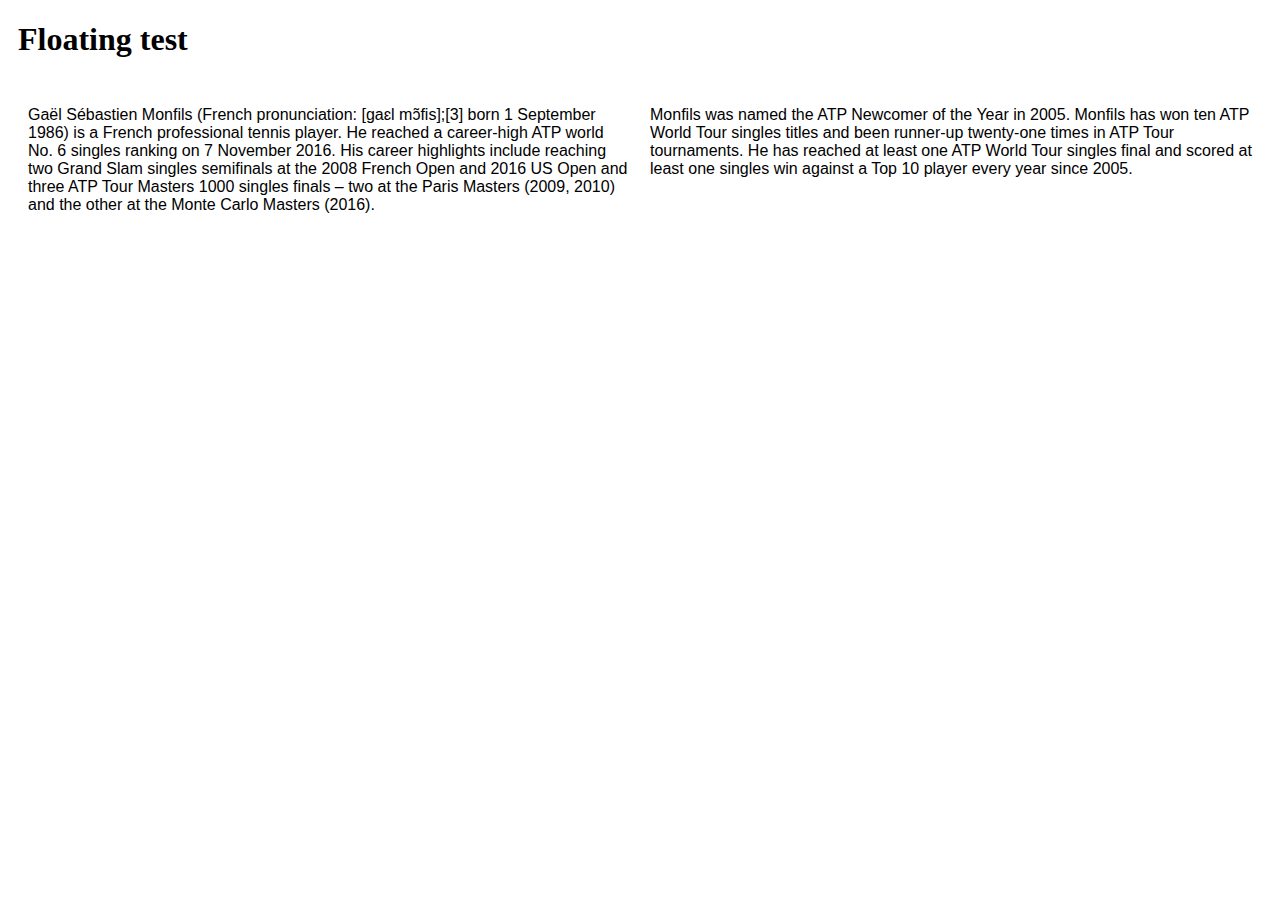
==== site/index.html @ 4e36d6b7 "Update index.html" ====
<!doctype html>
<html>
<head>
	<meta charset="utf-8">
	<title>Floating Elements</title>
	<style>
		* {
			box-sizing: border-box;
		}
				h1 {
			margin-left: 10px; 
		}
		div {
			margin-left:10px;
			margin-right: 10px;  
		}
		p {
			width: 50%;
			/*border: 1px solid black;*/
			float: left;
			padding: 10px;
			font-family: Arial, Helvetica, sans-serif;
		}
	</style>	
</head>
<body>
	<h1>Floating test</h1>
	<div>
		<p>Gaël Sébastien Monfils (French pronunciation: ​[ɡaɛl mɔ̃fis];[3] born 1 September 1986) is a French professional tennis player. He reached a career-high ATP world No. 6 singles ranking on 7 November 2016. His career highlights include reaching two Grand Slam singles semifinals at the 2008 French Open and 2016 US Open and three ATP Tour Masters 1000 singles finals – two at the Paris Masters (2009, 2010) and the other at the Monte Carlo Masters (2016).
	</p>
		<p>Monfils was named the ATP Newcomer of the Year in 2005. Monfils has won ten ATP World Tour singles titles and been runner-up twenty-one times in ATP Tour tournaments. He has reached at least one ATP World Tour singles final and scored at least one singles win against a Top 10 player every year since 2005.</p>
	</div>
</body>
</html>
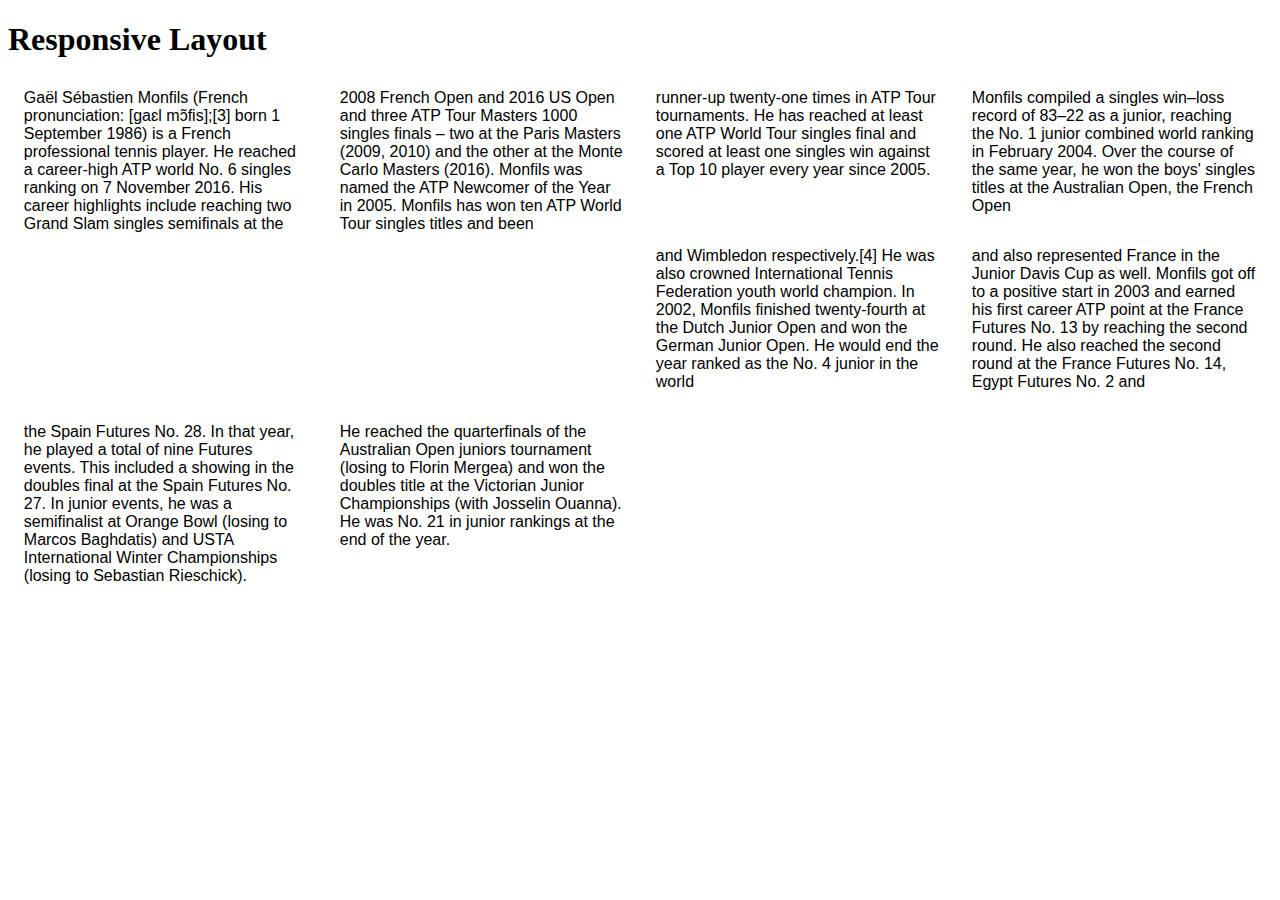
==== commit 0e253b25: "Update index.html" ====
--- a/site/index.html
+++ b/site/index.html
@@ -1,34 +1,145 @@
-<!doctype html>
+<!DOCTYPE html>
 <html>
 <head>
 	<meta charset="utf-8">
-	<title>Floating Elements</title>
+	<meta name="viewport" content="width=device-width, initial-scake=1">
+	<title>PC&PhoneWebsite</title>
 	<style>
 		* {
 			box-sizing: border-box;
 		}
-				h1 {
-			margin-left: 10px; 
-		}
-		div {
-			margin-left:10px;
-			margin-right: 10px;  
+		h1 {
+			margin-bottom: 15px; 
 		}
 		p {
-			width: 50%;
 			/*border: 1px solid black;*/
-			float: left;
-			padding: 10px;
+			/*background-color: red;*/
+			width: 90%;
+			/*height: 150px;*/
+			margin-right: auto;
+			margin-left: auto; 
 			font-family: Arial, Helvetica, sans-serif;
 		}
-	</style>	
+		.row {
+			width: 100%
+		}
+		@media (min-width: 1200px) {
+			.col-lg-1, .col-lg-2, .col-lg-3, .col-lg-4, .col-lg-5, .col-lg-6, .col-lg-7, .col-lg-8, .col-lg-9, .col-lg-10, .col-lg-11, .col-lg-12 {
+				float: left;
+				/*border: 1px solid black;*/
+			}
+			.col-lg-1 {
+				width: 8.33%;
+			}
+			.col-lg-2 {
+				width: 16.66%;
+			}
+			.col-lg-3 {
+				width: 25%;
+			}
+			.col-lg-4 {
+				width: 33.33%;
+			}
+			.col-lg-5 {
+				width: 41.66%;
+			}
+			.col-lg-6 {
+				width: 50%;
+			}
+			.col-lg-7 {
+				width: 58.33%;
+			}
+			.col-lg-8 {
+				width: 66.66%;
+			}
+			.col-lg-9 {
+				width: 74.99%;
+			}
+			.col-lg-10 {
+				width: 83.33%;
+			}
+			.col-lg-11 {
+				width: 91.66%;
+			}
+			.col-lg-12 {
+				width: 100%;
+			}
+		}
+		@media (min-width: 992px) and (max-width: 1199px) {
+			.col-md-1, .col-md-2, .col-md-3, .col-md-4, .col-md-5, .col-md-6, .col-md-7, .col-md-8, .col-md-9, .col-md-10, .col-md-11, .col-md-12 {
+				float: left;
+				/*border: 1px solid black;*/
+			}
+			.col-md-1 {
+				width: 8.33%;
+			}
+			.col-md-2 {
+				width: 16.66%;
+			}
+			.col-md-3 {
+				width: 25%;
+			}
+			.col-md-4 {
+				width: 33.33%;
+			}
+			.col-md-5 {
+				width: 41.66%;
+			}
+			.col-md-6 {
+				width: 50%;
+			}
+			.col-md-7 {
+				width: 58.33%;
+			}
+			.col-md-8 {
+				width: 66.66%;
+			}
+			.col-md-9 {
+				width: 74.99%;
+			}
+			.col-md-10 {
+				width: 83.33%;
+			}
+			.col-md-11 {
+				width: 91.66%;
+			}
+			.col-md-12 {
+				width: 100%;
+			}
+		}
+	</style>
 </head>
 <body>
-	<h1>Floating test</h1>
-	<div>
-		<p>Gaël Sébastien Monfils (French pronunciation: ​[ɡaɛl mɔ̃fis];[3] born 1 September 1986) is a French professional tennis player. He reached a career-high ATP world No. 6 singles ranking on 7 November 2016. His career highlights include reaching two Grand Slam singles semifinals at the 2008 French Open and 2016 US Open and three ATP Tour Masters 1000 singles finals – two at the Paris Masters (2009, 2010) and the other at the Monte Carlo Masters (2016).
-	</p>
-		<p>Monfils was named the ATP Newcomer of the Year in 2005. Monfils has won ten ATP World Tour singles titles and been runner-up twenty-one times in ATP Tour tournaments. He has reached at least one ATP World Tour singles final and scored at least one singles win against a Top 10 player every year since 2005.</p>
+	<h1>Responsive Layout</h1>
+
+	<div class="row">
+		<div class="col-lg-3 col-md-6"><p>
+			Gaël Sébastien Monfils (French pronunciation: ​[ɡaɛl mɔ̃fis];[3] born 1 September 1986) is a French professional tennis player. He reached a career-high ATP world No. 6 singles ranking on 7 November 2016. His career highlights include reaching two Grand Slam singles semifinals at the 
+		</p></div>
+		<div class="col-lg-3 col-md-6"><p>
+			2008 French Open and 2016 US Open and three ATP Tour Masters 1000 singles finals – two at the Paris Masters (2009, 2010) and the other at the Monte Carlo Masters (2016).
+			Monfils was named the ATP Newcomer of the Year in 2005. Monfils has won ten ATP World Tour singles titles and been 
+		</p></div>
+		<div class="col-lg-3 col-md-6"><p>
+			runner-up twenty-one times in ATP Tour tournaments. He has reached at least one ATP World Tour singles final and scored at least one singles win against a Top 10 player every year since 2005.
+		</p></div>
+		<div class="col-lg-3 col-md-6"><p>
+			Monfils compiled a singles win–loss record of 83–22 as a junior, reaching the No. 1 junior combined world ranking in February 2004.
+			Over the course of the same year, he won the boys' singles titles at the Australian Open, the French Open
+		</p></div>
+		<div class="col-lg-3 col-md-6"><p>
+			and Wimbledon respectively.[4] He was also crowned International Tennis Federation youth world champion.
+			In 2002, Monfils finished twenty-fourth at the Dutch Junior Open and won the German Junior Open. He would end the year ranked as the No. 4 junior in the world 
+		</p></div>
+		<div class="col-lg-3 col-md-6"><p>
+			and also represented France in the Junior Davis Cup as well. Monfils got off to a positive start in 2003 and earned his first career ATP point at the France Futures No. 13 by reaching the second round. He also reached the second round at the France Futures No. 14, Egypt Futures No. 2 and
+		</p></div>
+		<div class="col-lg-3 col-md-6"><p>
+			the Spain Futures No. 28. In that year, he played a total of nine Futures events. This included a showing in the doubles final at the Spain Futures No. 27. In junior events, he was a semifinalist at Orange Bowl (losing to Marcos Baghdatis) and USTA International Winter Championships (losing to Sebastian Rieschick).
+		</p></div>
+		<div class="col-lg-3 col-md-6"><p>
+			He reached the quarterfinals of the Australian Open juniors tournament (losing to Florin Mergea) and won the doubles title at the Victorian Junior Championships (with Josselin Ouanna). He was No. 21 in junior rankings at the end of the year.
+		</p></div>
 	</div>
 </body>
 </html>
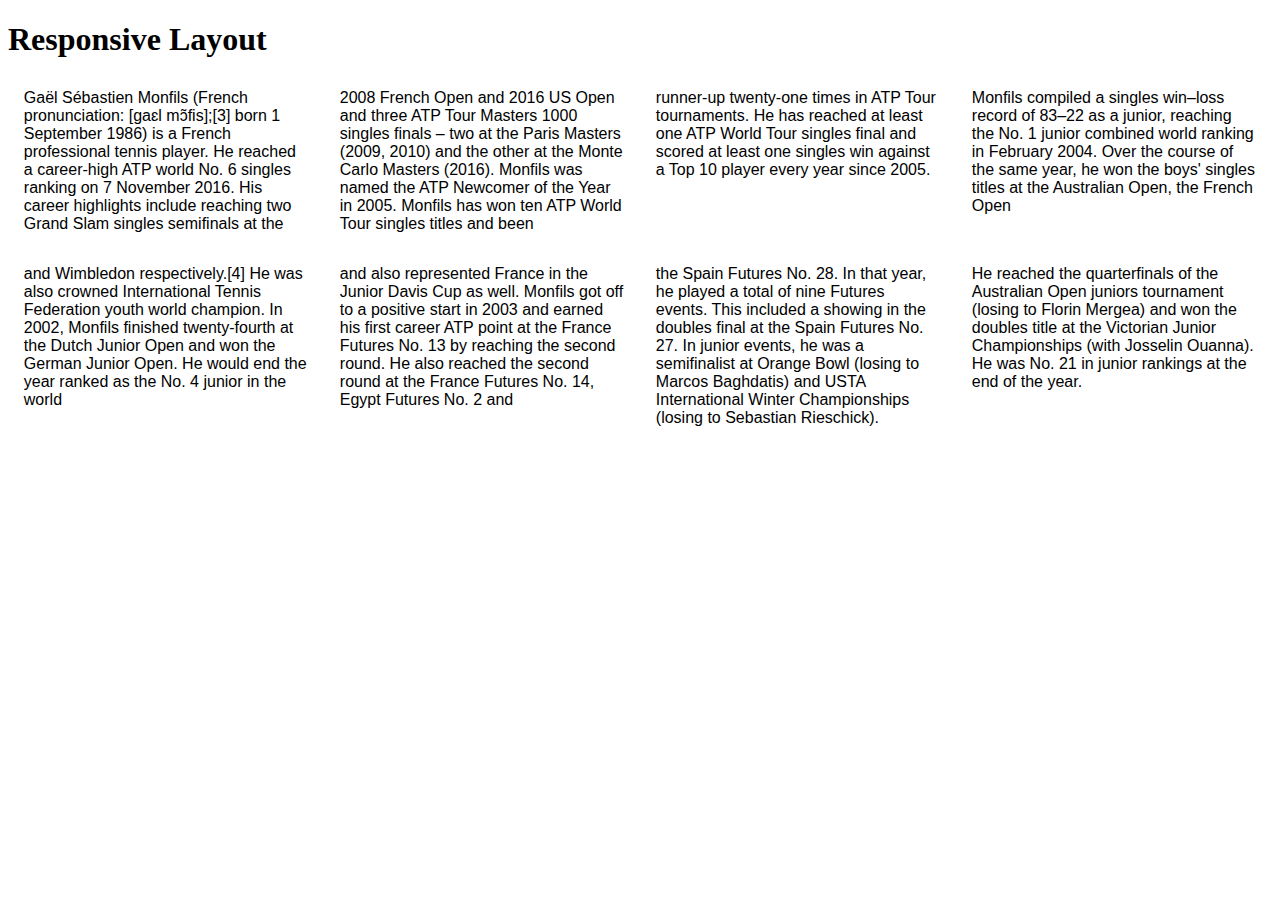
==== commit 211a7aa5: "Update index.html" ====
--- a/site/index.html
+++ b/site/index.html
@@ -64,6 +64,9 @@
 			.col-lg-12 {
 				width: 100%;
 			}
+			.lgclear {
+				clear: both;
+			}
 		}
 		@media (min-width: 992px) and (max-width: 1199px) {
 			.col-md-1, .col-md-2, .col-md-3, .col-md-4, .col-md-5, .col-md-6, .col-md-7, .col-md-8, .col-md-9, .col-md-10, .col-md-11, .col-md-12 {
@@ -106,6 +109,9 @@
 			.col-md-12 {
 				width: 100%;
 			}
+			.mdclear {
+				clear: both;
+			}
 		}
 	</style>
 </head>
@@ -120,6 +126,7 @@
 			2008 French Open and 2016 US Open and three ATP Tour Masters 1000 singles finals – two at the Paris Masters (2009, 2010) and the other at the Monte Carlo Masters (2016).
 			Monfils was named the ATP Newcomer of the Year in 2005. Monfils has won ten ATP World Tour singles titles and been 
 		</p></div>
+		<div class="mdclear"></div>
 		<div class="col-lg-3 col-md-6"><p>
 			runner-up twenty-one times in ATP Tour tournaments. He has reached at least one ATP World Tour singles final and scored at least one singles win against a Top 10 player every year since 2005.
 		</p></div>
@@ -127,6 +134,7 @@
 			Monfils compiled a singles win–loss record of 83–22 as a junior, reaching the No. 1 junior combined world ranking in February 2004.
 			Over the course of the same year, he won the boys' singles titles at the Australian Open, the French Open
 		</p></div>
+		<div class="mdclear lgclear"></div>
 		<div class="col-lg-3 col-md-6"><p>
 			and Wimbledon respectively.[4] He was also crowned International Tennis Federation youth world champion.
 			In 2002, Monfils finished twenty-fourth at the Dutch Junior Open and won the German Junior Open. He would end the year ranked as the No. 4 junior in the world 
@@ -134,6 +142,7 @@
 		<div class="col-lg-3 col-md-6"><p>
 			and also represented France in the Junior Davis Cup as well. Monfils got off to a positive start in 2003 and earned his first career ATP point at the France Futures No. 13 by reaching the second round. He also reached the second round at the France Futures No. 14, Egypt Futures No. 2 and
 		</p></div>
+		<div class="mdclear"></div>
 		<div class="col-lg-3 col-md-6"><p>
 			the Spain Futures No. 28. In that year, he played a total of nine Futures events. This included a showing in the doubles final at the Spain Futures No. 27. In junior events, he was a semifinalist at Orange Bowl (losing to Marcos Baghdatis) and USTA International Winter Championships (losing to Sebastian Rieschick).
 		</p></div>
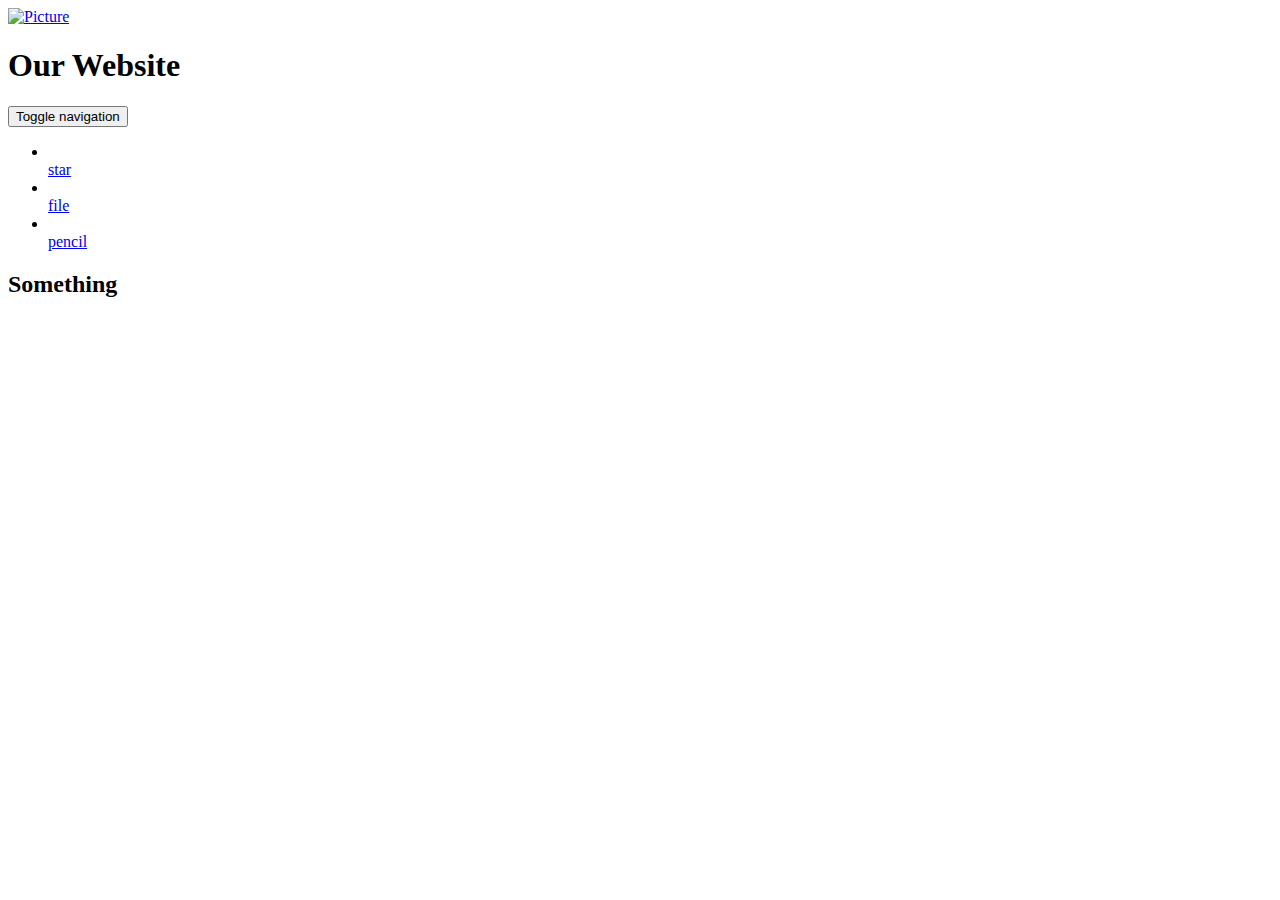
==== commit b8778ff7: "Update index.html" ====
--- a/site/index.html
+++ b/site/index.html
@@ -1,154 +1,49 @@
 <!DOCTYPE html>
 <html>
 <head>
-	<meta charset="utf-8">
-	<meta name="viewport" content="width=device-width, initial-scake=1">
-	<title>PC&PhoneWebsite</title>
-	<style>
-		* {
-			box-sizing: border-box;
-		}
-		h1 {
-			margin-bottom: 15px; 
-		}
-		p {
-			/*border: 1px solid black;*/
-			/*background-color: red;*/
-			width: 90%;
-			/*height: 150px;*/
-			margin-right: auto;
-			margin-left: auto; 
-			font-family: Arial, Helvetica, sans-serif;
-		}
-		.row {
-			width: 100%
-		}
-		@media (min-width: 1200px) {
-			.col-lg-1, .col-lg-2, .col-lg-3, .col-lg-4, .col-lg-5, .col-lg-6, .col-lg-7, .col-lg-8, .col-lg-9, .col-lg-10, .col-lg-11, .col-lg-12 {
-				float: left;
-				/*border: 1px solid black;*/
-			}
-			.col-lg-1 {
-				width: 8.33%;
-			}
-			.col-lg-2 {
-				width: 16.66%;
-			}
-			.col-lg-3 {
-				width: 25%;
-			}
-			.col-lg-4 {
-				width: 33.33%;
-			}
-			.col-lg-5 {
-				width: 41.66%;
-			}
-			.col-lg-6 {
-				width: 50%;
-			}
-			.col-lg-7 {
-				width: 58.33%;
-			}
-			.col-lg-8 {
-				width: 66.66%;
-			}
-			.col-lg-9 {
-				width: 74.99%;
-			}
-			.col-lg-10 {
-				width: 83.33%;
-			}
-			.col-lg-11 {
-				width: 91.66%;
-			}
-			.col-lg-12 {
-				width: 100%;
-			}
-			.lgclear {
-				clear: both;
-			}
-		}
-		@media (min-width: 992px) and (max-width: 1199px) {
-			.col-md-1, .col-md-2, .col-md-3, .col-md-4, .col-md-5, .col-md-6, .col-md-7, .col-md-8, .col-md-9, .col-md-10, .col-md-11, .col-md-12 {
-				float: left;
-				/*border: 1px solid black;*/
-			}
-			.col-md-1 {
-				width: 8.33%;
-			}
-			.col-md-2 {
-				width: 16.66%;
-			}
-			.col-md-3 {
-				width: 25%;
-			}
-			.col-md-4 {
-				width: 33.33%;
-			}
-			.col-md-5 {
-				width: 41.66%;
-			}
-			.col-md-6 {
-				width: 50%;
-			}
-			.col-md-7 {
-				width: 58.33%;
-			}
-			.col-md-8 {
-				width: 66.66%;
-			}
-			.col-md-9 {
-				width: 74.99%;
-			}
-			.col-md-10 {
-				width: 83.33%;
-			}
-			.col-md-11 {
-				width: 91.66%;
-			}
-			.col-md-12 {
-				width: 100%;
-			}
-			.mdclear {
-				clear: both;
-			}
-		}
-	</style>
+	<meta charest="utf-8">
+	<meta http-equiv="X-UA-Compatible" content="IE=edge">
+	<meta name="viewport" content="width=device-wudth, initial-scale=1">
+	<title>BootstrapTry</title>
+	<link rel="stylesheet" href="css/bootstrap.min.css">
+	<link rel="stylesheet" href="css/styles.css">
 </head>
 <body>
-	<h1>Responsive Layout</h1>
+	<header>
 
-	<div class="row">
-		<div class="col-lg-3 col-md-6"><p>
-			Gaël Sébastien Monfils (French pronunciation: ​[ɡaɛl mɔ̃fis];[3] born 1 September 1986) is a French professional tennis player. He reached a career-high ATP world No. 6 singles ranking on 7 November 2016. His career highlights include reaching two Grand Slam singles semifinals at the 
-		</p></div>
-		<div class="col-lg-3 col-md-6"><p>
-			2008 French Open and 2016 US Open and three ATP Tour Masters 1000 singles finals – two at the Paris Masters (2009, 2010) and the other at the Monte Carlo Masters (2016).
-			Monfils was named the ATP Newcomer of the Year in 2005. Monfils has won ten ATP World Tour singles titles and been 
-		</p></div>
-		<div class="mdclear"></div>
-		<div class="col-lg-3 col-md-6"><p>
-			runner-up twenty-one times in ATP Tour tournaments. He has reached at least one ATP World Tour singles final and scored at least one singles win against a Top 10 player every year since 2005.
-		</p></div>
-		<div class="col-lg-3 col-md-6"><p>
-			Monfils compiled a singles win–loss record of 83–22 as a junior, reaching the No. 1 junior combined world ranking in February 2004.
-			Over the course of the same year, he won the boys' singles titles at the Australian Open, the French Open
-		</p></div>
-		<div class="mdclear lgclear"></div>
-		<div class="col-lg-3 col-md-6"><p>
-			and Wimbledon respectively.[4] He was also crowned International Tennis Federation youth world champion.
-			In 2002, Monfils finished twenty-fourth at the Dutch Junior Open and won the German Junior Open. He would end the year ranked as the No. 4 junior in the world 
-		</p></div>
-		<div class="col-lg-3 col-md-6"><p>
-			and also represented France in the Junior Davis Cup as well. Monfils got off to a positive start in 2003 and earned his first career ATP point at the France Futures No. 13 by reaching the second round. He also reached the second round at the France Futures No. 14, Egypt Futures No. 2 and
-		</p></div>
-		<div class="mdclear"></div>
-		<div class="col-lg-3 col-md-6"><p>
-			the Spain Futures No. 28. In that year, he played a total of nine Futures events. This included a showing in the doubles final at the Spain Futures No. 27. In junior events, he was a semifinalist at Orange Bowl (losing to Marcos Baghdatis) and USTA International Winter Championships (losing to Sebastian Rieschick).
-		</p></div>
-		<div class="col-lg-3 col-md-6"><p>
-			He reached the quarterfinals of the Australian Open juniors tournament (losing to Florin Mergea) and won the doubles title at the Victorian Junior Championships (with Josselin Ouanna). He was No. 21 in junior rankings at the end of the year.
-		</p></div>
-	</div>
+	<nav class="navbar navbar-default">
+		<div class="container">
+			<div class="navbar-header">
+				<a class="ImageLink" href="https://faculty.biu.ac.il/~taubman/index.html" target="_blank" title="Mom's website">
+				<img src="LupaPageTest.png" width="400" height="235" alt="Picture">
+				</a>
+				<h1>Our Website</h1>
+				<button type="button" class="navbar-toggle collapsed" data-toggle="collapse" data-target="#collapsable-nav" aria-expanded="false">
+	       		<span class="sr-only">Toggle navigation</span>
+	        	<span class="icon-bar"></span>
+	        	<span class="icon-bar"></span>
+	       		<span class="icon-bar"></span>
+	      		</button>
+      		</div>
+      		<div id="collapsable-nav" class="collapse navbar-collapse">
+      			<ul id="nav-list" class="nav navbar-nav navbar-right">
+      				<li>
+      					<a href="#"><span class="glyphicon glyphicon-star"></span><br class="hidden-xs">star</a>
+      				</li>
+      				<li>
+      					<a href="#"><span class="glyphicon glyphicon-file"></span><br class="hidden-xs">file</a>
+      				</li>
+      				<li>
+      					<a href="#"><span class="glyphicon glyphicon-pencil"></span><br class="hidden-xs">pencil</a>
+      				</li>
+      			</ul>
+      		</div>
+		</div>
+	</nav>
+	</header>
+	<h2>Something</h2>
+	<script src="js/jquery-3.4.1.min.js"></script>
+	<script src="js/bootstrap.min.js"></script>
+	<script src="js/script.js"></script>
 </body>
 </html>
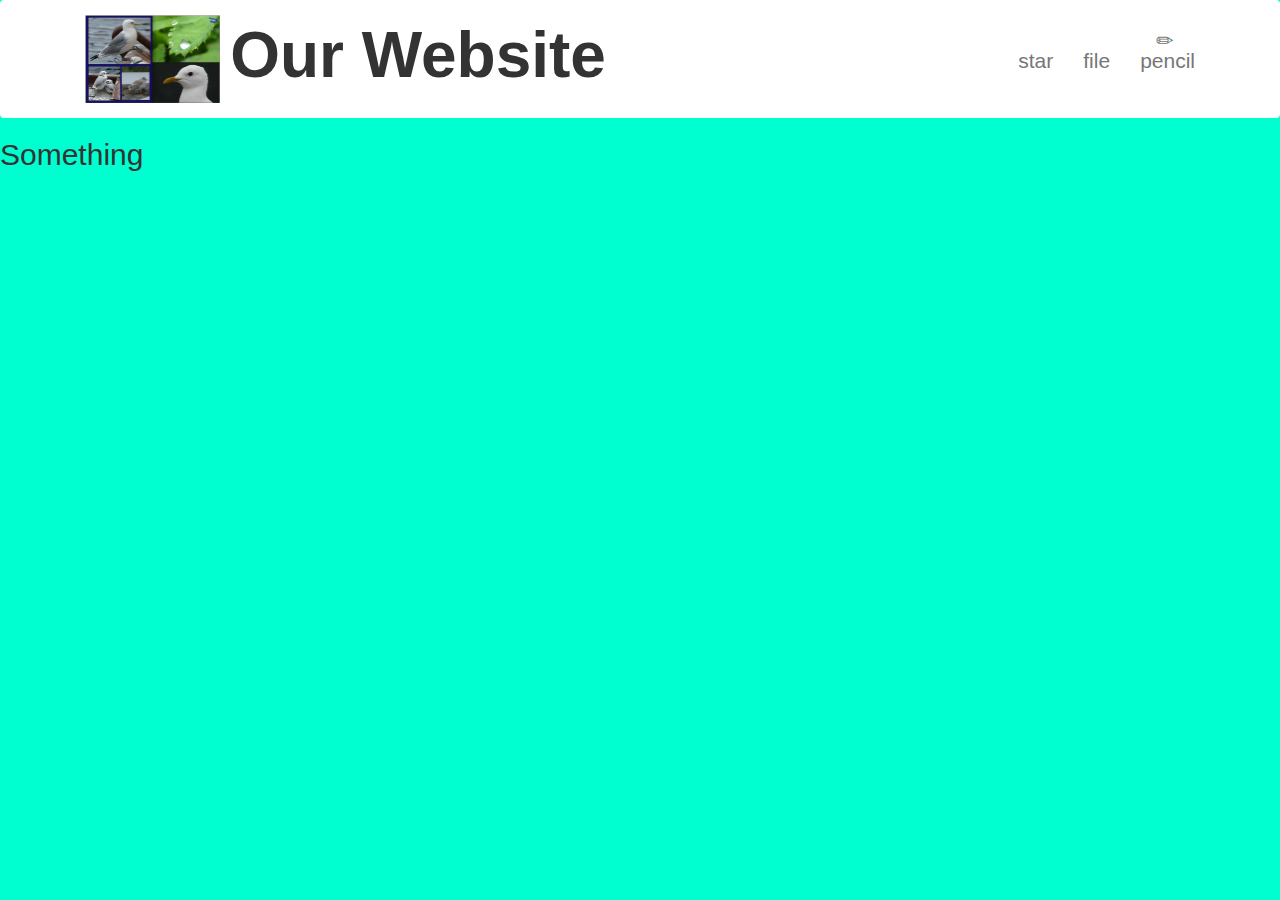
==== commit fc1dfdf2: "Update index.html" ====
--- a/site/index.html
+++ b/site/index.html
@@ -5,8 +5,8 @@
 	<meta http-equiv="X-UA-Compatible" content="IE=edge">
 	<meta name="viewport" content="width=device-wudth, initial-scale=1">
 	<title>BootstrapTry</title>
-	<link rel="stylesheet" href="css/bootstrap.min.css">
-	<link rel="stylesheet" href="css/styles.css">
+	<link rel="stylesheet" href="bootstrap.min.css">
+	<link rel="stylesheet" href="styles.css">
 </head>
 <body>
 	<header>
@@ -42,8 +42,8 @@
 	</nav>
 	</header>
 	<h2>Something</h2>
-	<script src="js/jquery-3.4.1.min.js"></script>
-	<script src="js/bootstrap.min.js"></script>
-	<script src="js/script.js"></script>
+	<script src="jquery-3.4.1.min.js"></script>
+	<script src="bootstrap.min.js"></script>
+	<script src="script.js"></script>
 </body>
 </html>
--- a/site/styles.css
+++ b/site/styles.css
@@ -0,0 +1,52 @@
+body {
+	background-color: #00ffd0;
+}
+
+h1, img {
+	float: left;
+}
+
+h1 {
+	font-weight: bold;
+	font-size: 5vw;
+}
+
+img {
+	margin: 15px 10px 15px 15px;
+	width: 135.125px;
+	height: 87.625px;
+}
+
+.navbar {
+	background-color: white;
+	border: 0px;
+}
+
+#nav-list {
+	margin-top: 15px
+}
+
+#nav-list a{
+	text-align: center;
+}
+
+#nav-list a:hover {
+	background-color: #00ffff;
+}
+
+#nav-list a span {
+	font-size: 2em;
+}
+
+.navbar-header button.navbar-toggle, .navbar-header .icon-bar {
+	border: 1px solid #00ffd0;
+}
+
+#nav-list a {
+	font-size: 1.5em;
+}
+
+#nav-list a span {
+	font-size: 1em;
+	margin-right: 5px;
+}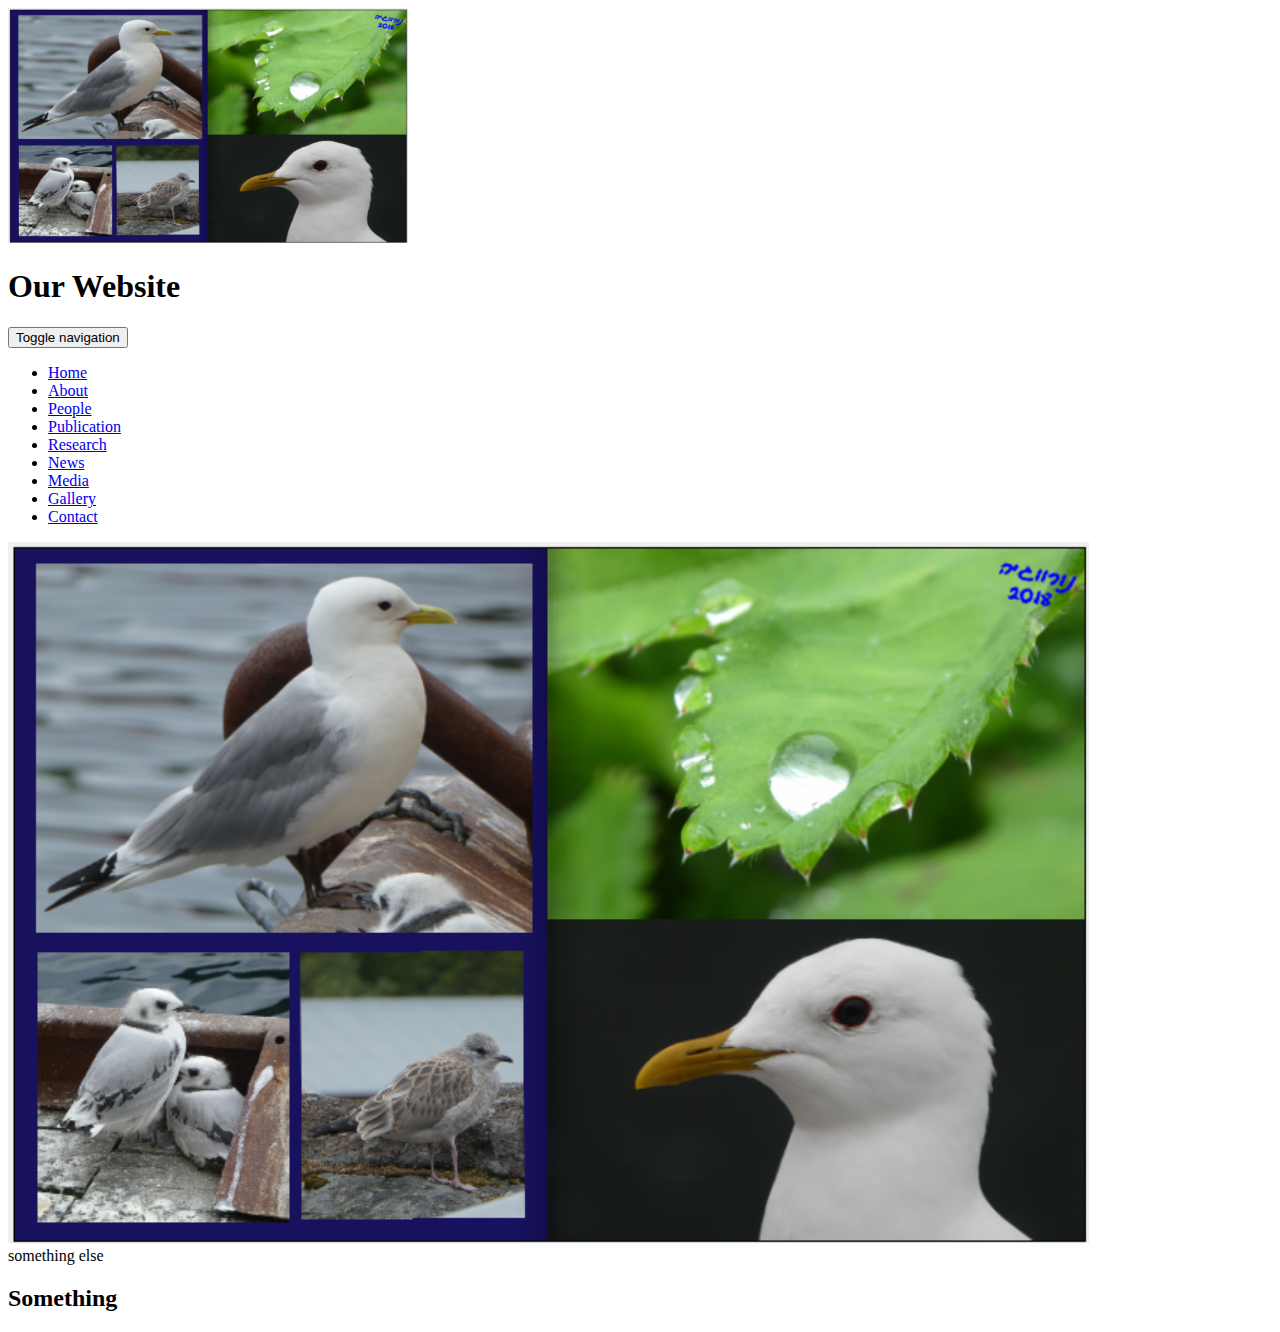
==== commit af98105d: "Update index.html" ====
--- a/site/index.html
+++ b/site/index.html
@@ -5,8 +5,8 @@
 	<meta http-equiv="X-UA-Compatible" content="IE=edge">
 	<meta name="viewport" content="width=device-wudth, initial-scale=1">
 	<title>BootstrapTry</title>
-	<link rel="stylesheet" href="bootstrap.min.css">
-	<link rel="stylesheet" href="styles.css">
+	<link rel="stylesheet" href="css/bootstrap.min.css">
+	<link rel="stylesheet" href="css/styles.css">
 </head>
 <body>
 	<header>
@@ -14,8 +14,8 @@
 	<nav class="navbar navbar-default">
 		<div class="container">
 			<div class="navbar-header">
-				<a class="ImageLink" href="https://faculty.biu.ac.il/~taubman/index.html" target="_blank" title="Mom's website">
-				<img src="LupaPageTest.png" width="400" height="235" alt="Picture">
+				<a href="https://faculty.biu.ac.il/~taubman/index.html" target="_blank" title="Mom's website">
+				<img class="Logo" src="LupaPageTest.png" width="400" height="235" alt="Picture">
 				</a>
 				<h1>Our Website</h1>
 				<button type="button" class="navbar-toggle collapsed" data-toggle="collapse" data-target="#collapsable-nav" aria-expanded="false">
@@ -26,24 +26,50 @@
 	      		</button>
       		</div>
       		<div id="collapsable-nav" class="collapse navbar-collapse">
-      			<ul id="nav-list" class="nav navbar-nav navbar-right">
-      				<li>
-      					<a href="#"><span class="glyphicon glyphicon-star"></span><br class="hidden-xs">star</a>
-      				</li>
-      				<li>
-      					<a href="#"><span class="glyphicon glyphicon-file"></span><br class="hidden-xs">file</a>
-      				</li>
-      				<li>
-      					<a href="#"><span class="glyphicon glyphicon-pencil"></span><br class="hidden-xs">pencil</a>
-      				</li>
-      			</ul>
+      			<div id="OptionsUl">
+	      			<ul id="nav-list" class="nav navbar-nav PurpleBack"> <!--add "navbar-right" -->
+	      				<li>
+	      					<a href="#"><!--<span class="glyphicon glyphicon-home"></span><br class="hidden-xs">-->Home</a>
+	      				</li>
+	      				<li>
+	      					<a href="#"><!--<span class="glyphicon glyphicon-pencil"></span><br class="hidden-xs">-->About</a>
+	      				</li>
+	      				<li>
+	      					<a href="#"><!--<span class="glyphicon glyphicon-user"></span><br class="hidden-xs">-->People</a>
+	      				</li>
+	      				<li>
+	      					<a href="#"><!--<span class="glyphicon glyphicon-th-list"></span><br class="hidden-xs">-->Publication</a>
+	      				</li>
+	      				<li>
+	      					<a href="#"><!--<span class="glyphicon glyphicon-file"></span><br class="hidden-xs">-->Research</a>
+	      				</li>
+	      				<li>
+	      					<a href="#"><!--<span class="glyphicon glyphicon-check"></span><br class="hidden-xs">-->News</a>
+	      				</li>
+	      				<li>
+	      					<a href="#"><!--<span class="glyphicon glyphicon-headphones"></span><br class="hidden-xs">-->Media</a>
+	      				</li>
+	      				<li>
+	      					<a href="#"><!--<span class="glyphicon glyphicon-picture"></span><br class="hidden-xs">-->Gallery</a>
+	      				</li>
+	      				<li>
+	      					<a href="#"><!--<span class="glyphicon glyphicon-share"></span><br class="hidden-xs">-->Contact</a>
+	      				</li>
+	      			</ul>
+      			</div>
       		</div>
 		</div>
 	</nav>
 	</header>
+	<div id="main-content" class="container">
+		<div class="jumbotron">
+			<img id="main-image" src="LupaPageTest.png" alt="Main-Picture">
+			<div>something else</div>
+		</div>
+	</div>
 	<h2>Something</h2>
-	<script src="jquery-3.4.1.min.js"></script>
-	<script src="bootstrap.min.js"></script>
-	<script src="script.js"></script>
+	<script src="js/jquery-3.4.1.min.js"></script>
+	<script src="js/bootstrap.min.js"></script>
+	<script src="js/script.js"></script>
 </body>
 </html>
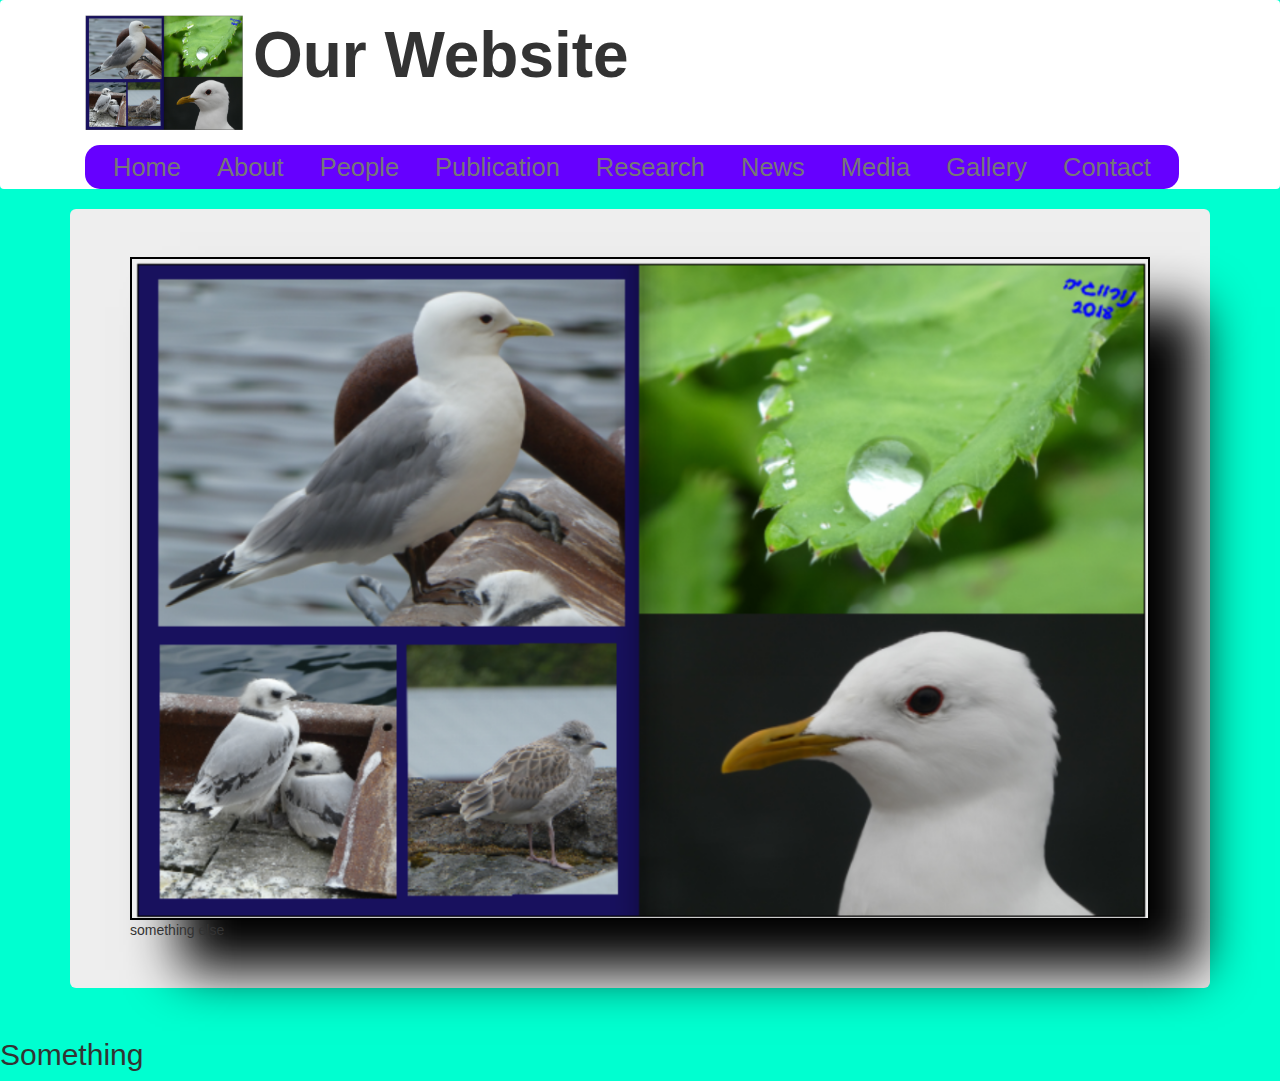
==== commit 41853cea: "Update index.html" ====
--- a/site/index.html
+++ b/site/index.html
@@ -5,8 +5,8 @@
 	<meta http-equiv="X-UA-Compatible" content="IE=edge">
 	<meta name="viewport" content="width=device-wudth, initial-scale=1">
 	<title>BootstrapTry</title>
-	<link rel="stylesheet" href="css/bootstrap.min.css">
-	<link rel="stylesheet" href="css/styles.css">
+	<link rel="stylesheet" href="bootstrap.min.css">
+	<link rel="stylesheet" href="styles.css">
 </head>
 <body>
 	<header>
@@ -68,8 +68,8 @@
 		</div>
 	</div>
 	<h2>Something</h2>
-	<script src="js/jquery-3.4.1.min.js"></script>
-	<script src="js/bootstrap.min.js"></script>
-	<script src="js/script.js"></script>
+	<script src="jquery-3.4.1.min.js"></script>
+	<script src="bootstrap.min.js"></script>
+	<script src="script.js"></script>
 </body>
 </html>
--- a/site/styles.css
+++ b/site/styles.css
@@ -0,0 +1,126 @@
+body {
+	background-color: #00ffd0;
+}
+
+h1, img {
+	float: left;
+}
+
+h1 {
+	font-weight: bold;
+	font-size: 5vw;
+}
+
+.Logo {
+	margin: 15px 10px 15px 15px;
+	width: 12.337vw;/* 135.125px;*/
+	height: 9vw;/* 87.625px;*/
+}
+
+.navbar {
+	background-color: white;
+	border: 0px;
+}
+
+#collapsable-nav {
+	/*text-align: center;*/
+	/*position: relative;*/
+}
+
+#OptionsUl {
+	text-align: center;
+	margin-left: auto;
+	margin-right: auto;
+}
+
+#nav-list {
+	clear: left;
+	margin-top: 15px
+	text-align: center;
+	/*margin: auto;*/
+	/*display: inline-block;
+	position: relative;*/
+	/*position: absolute;
+	margin-left: auto;
+	margin-right: auto;
+	left: 0;
+	right: 0;*/
+	/*position: absolute;
+	left: 50%;
+	top: 50%;
+	transform: translate(-50%, -50%);*/
+}
+
+#nav-list a{
+	text-align: center;
+}
+
+#nav-list a:hover {
+	background-color: #00ffff;
+	border-radius: 15px;
+}
+
+#nav-list a span {
+	font-size: 2em;
+}
+
+.navbar-header button.navbar-toggle, .navbar-header .icon-bar {
+	border: 1px solid #00ffd0;
+}
+
+#nav-list a {
+	font-size: 1.5em;
+}
+
+#nav-list a span {
+	font-size: 1em;
+	margin-right: 5px;
+}
+
+#main-image {
+	width: 100%;
+	box-shadow: 50px 50px 50px black;
+	border: 2px solid black;
+}
+
+@media (min-width: 768px) {
+
+	.PurpleBack {
+		background-color: #6600ff;
+		border-radius: 15px;
+		padding: 10px; 
+	}
+}
+@media (max-width: 767px) {
+	#nav-list {
+		font-size: 14px;
+	}
+
+}
+
+@media (min-width: 768px) and (max-width: 991px) {
+	#nav-list {
+		font-size: 11px;
+	}
+	#nav-list a {
+		padding: 1px 10px 1px 10px;
+	}
+}
+
+@media (min-width: 992px) and (max-width: 1199px) {
+	#nav-list {
+		font-size: 14px;
+	}
+	#nav-list a {
+		padding: 1.5px 15px 1.5px 15px;
+	}
+}
+
+@media (min-width: 1200px) {
+	#nav-list {
+		font-size: 17px;
+	}
+	#nav-list a {
+		padding: 2px 18px 2px 18px;
+	}
+}
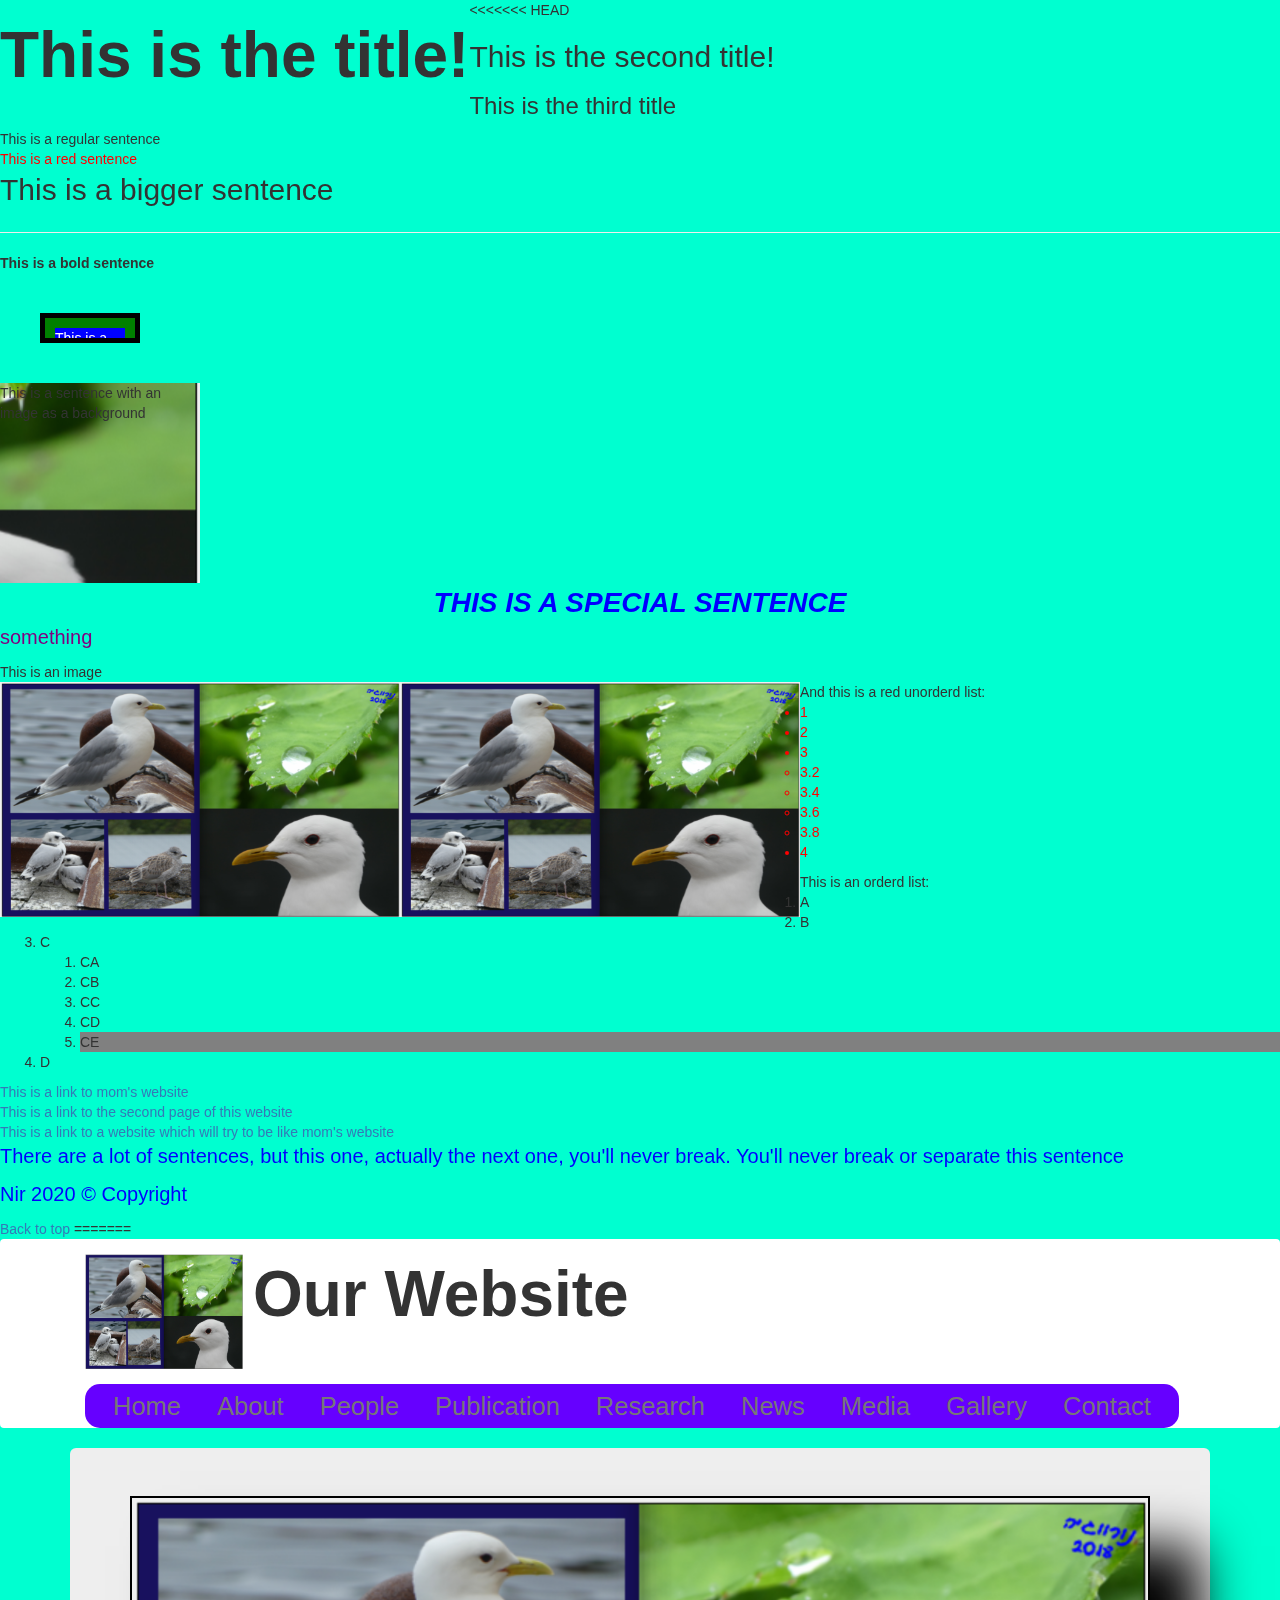
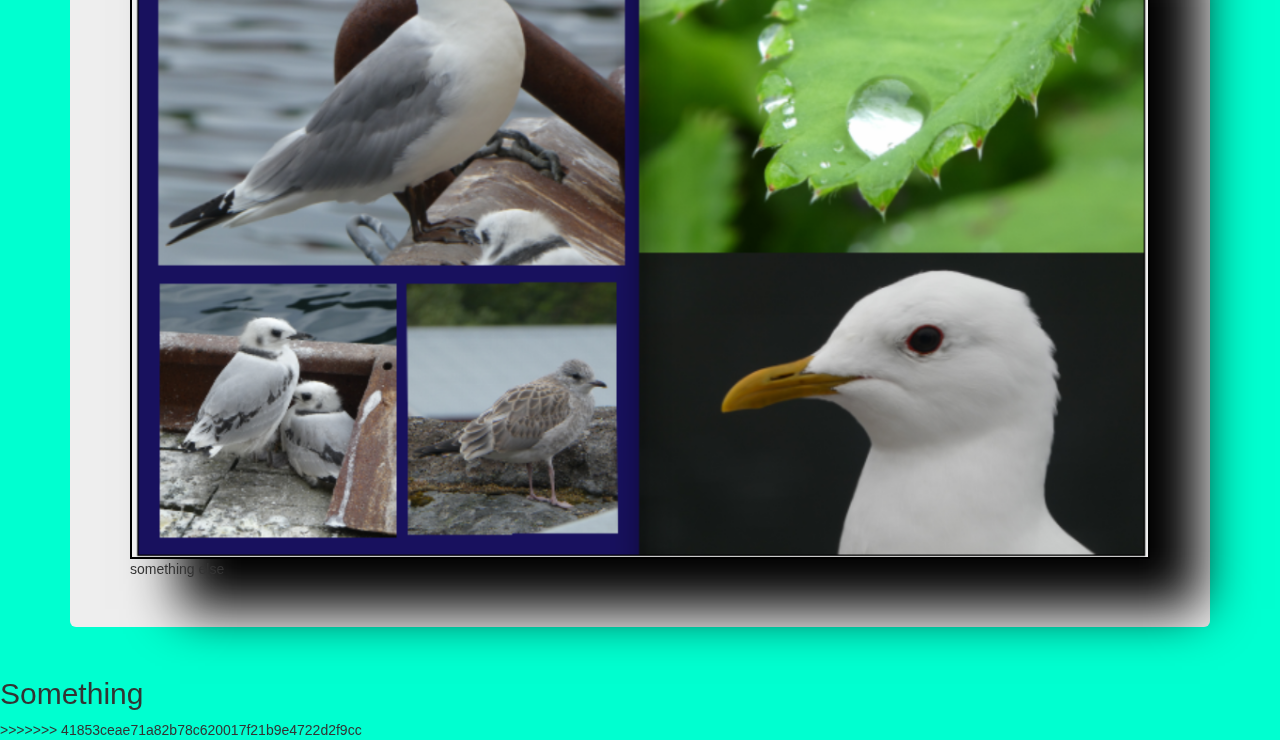
==== commit 5b1a69fd: "m" ====
--- a/site/index.html
+++ b/site/index.html
@@ -1,6 +1,147 @@
-<!DOCTYPE html>
+<!doctype html>
 <html>
 <head>
+<<<<<<< HEAD
+	<meta charset="utf-8">
+	<title>Test!</title>
+	<style>
+	* {
+		box-sizing: border-box;
+	}
+	p {
+		color: blue;
+		font-size: 20px;
+	}
+	h1 {
+		color: green;
+		font-size: 40px;
+		text-align: center;
+	}
+	ul, .red {
+		color: red;
+	}
+	#Bsize {
+		font-size: 30px;
+	}
+	.bold {
+		font-weight: bold;
+	}
+	.BackGreen {
+		background-color: green;
+		padding: 10px 10px 10px 10px;
+		border: 5px solid black;
+		margin: 40px;
+		width: 100px;
+		height: 15px;
+		overflow: auto;
+	}
+	div.BackBlue {
+		margin: 0;
+		padding: 0;
+		color: white;
+		background-color: blue
+	}
+	div > p {
+		color: purple;
+	}
+	ol li:nth-child(5) {
+		background-color: gray;
+	}
+	ol li:nth-child(1):hover {
+		background-color: grey;
+		cursor: help;
+	}
+	.TextFont {
+		font-family: "Comic Sans MS", cursive, sans-serif;
+	}
+	.TextStyle {
+		font-family: Arial, Helvetica, sans-serif;
+		color: #0000ff;
+		font-style: italic;
+		font-weight: 900;
+		font-size: 24px;
+		text-transform: uppercase;
+		text-align: center;
+		}
+	.background {
+		width: 200px;
+		height: 200px;
+		background-color: blue;
+		background-image: url("LupaPageTest.png");
+		background-repeat: no-repeat;
+		background-position: right center;
+	}
+	.ImageLink {
+		clear: both;
+		width: 300px;
+		height: 300px;
+		background-image: url("LupaPageTest.png");
+		background-repeat: no-repeat;
+		background-position: center center;
+	}
+	</style>
+</head>
+<body>
+	<h1 id="top">This is the title!</h1>
+	<h2>This is the second title!</h2>
+	<h3 class="TextFont">This is the third title</h3>
+	<div>This is a regular sentence</div>
+	<div class="red">This is a red sentence</div>
+	<div id="Bsize">This is a bigger sentence</div>
+	<hr>
+	<div class="bold">This is a bold sentence</div>
+	<div class="BackGreen">
+	<div class="BackBlue">This is a sentence with a blue background color</div>
+	</div>
+	<div class="background">This is a sentence with an image as a background</div>
+	<div class="TextStyle" style="font-size: 2em">This is a special sentence</div>
+	<div><p>something</p></div>
+	<div>This is an image</div>
+	<img src="LupaPageTest.png" width="400" height="235" alt="Picture">
+	<a class="ImageLink" href="https://faculty.biu.ac.il/~taubman/index.html" target="_blank" title="Mom's website">
+	<img src="LupaPageTest.png" width="400" height="235" alt="Picture">
+	</a>
+	<div>And this is a red unorderd list:
+		<ul>
+			<li>1</li>
+			<li>2</li>
+			<li>3
+				<ul>
+					<li>3.2</li>
+					<li>3.4</li>
+					<li>3.6</li>
+					<li>3.8</li>
+				</ul>
+			</li>
+			<li>4</li>
+		</ul>
+	</div>
+	<div>This is an orderd list:
+		<ol>
+			<li>A</li>
+			<li>B</li>
+			<li>C
+				<ol>
+					<li>CA</li>
+					<li>CB</li>
+					<li>CC</li>
+					<li>CD</li>
+					<li>CE</li>
+				</ol>
+			</li>
+			<li>D</li>
+		</ol>
+	</div>
+	<a href="https://faculty.biu.ac.il/~taubman/index.html" target="_blank" title="Mom's website">This is a link to mom's website</a>
+	<div></div>
+	<a href="SecondPage.html" target="_blank" title="second page">This is a link to the second page of this website</a>
+	<div></div>
+	<a href="MomWebHome.html" target="_blank" title="Website like mom's">This is a link to a website which will try to be like mom's website</a>
+	<!--This is a comment-->
+	<p>There are a lot of sentences, but this one, actually the next one, you'll never break. You'll&nbsp;never&nbsp;break&nbsp;or&nbsp;separate&nbsp;this&nbsp;sentence</p>
+	<p>Nir 2020 &copy; Copyright</p>
+	<a href="#top">Back to top</a>
+=======
 	<meta charest="utf-8">
 	<meta http-equiv="X-UA-Compatible" content="IE=edge">
 	<meta name="viewport" content="width=device-wudth, initial-scale=1">
@@ -71,5 +212,6 @@
 	<script src="jquery-3.4.1.min.js"></script>
 	<script src="bootstrap.min.js"></script>
 	<script src="script.js"></script>
+>>>>>>> 41853ceae71a82b78c620017f21b9e4722d2f9cc
 </body>
 </html>
